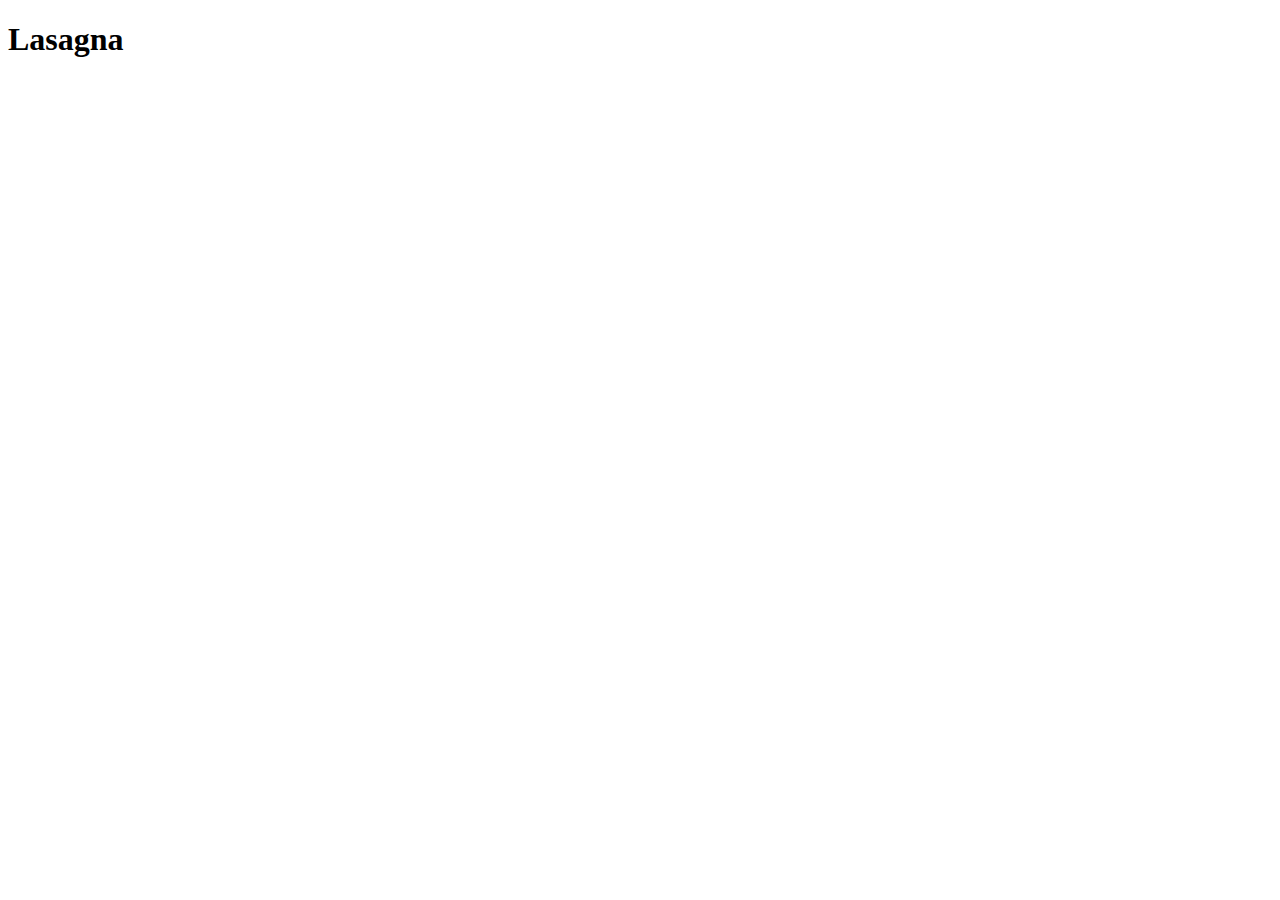
==== recipes/lasagna.html @ b3716799 "Create Lasagna page" ====
<!DOCTYPE html>
<html lang="en">
<head>
    <meta charset="UTF-8">
    <meta http-equiv="X-UA-Compatible" content="IE=edge">
    <meta name="viewport" content="width=device-width, initial-scale=1.0">
    <title>Document</title>
</head>
<body>
    <h1>Lasagna</h1>
</body>
</html>
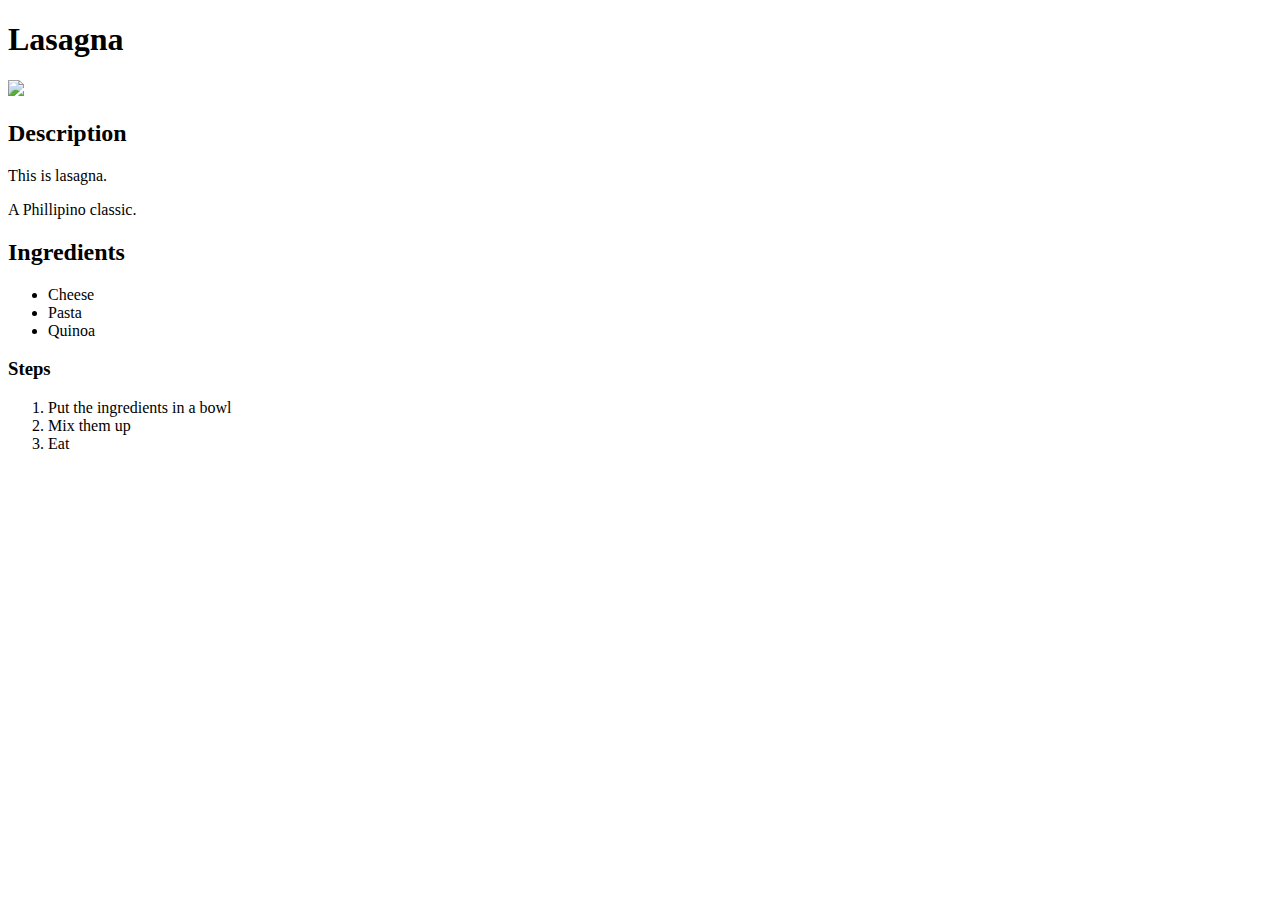
==== commit a96303ba: "Add contents to Lasagna page" ====
--- a/recipes/lasagna.html
+++ b/recipes/lasagna.html
@@ -4,9 +4,25 @@
     <meta charset="UTF-8">
     <meta http-equiv="X-UA-Compatible" content="IE=edge">
     <meta name="viewport" content="width=device-width, initial-scale=1.0">
-    <title>Document</title>
+    <title>Odin Recipes</title>
 </head>
 <body>
     <h1>Lasagna</h1>
+    <img src="../img/lasagna.jpg">
+    <h2>Description</h2>
+    <p>This is lasagna.</p>
+    <p>A Phillipino classic.</p>
+    <h2>Ingredients</h2>
+    <ul>
+        <li>Cheese</li>
+        <li>Pasta</li>
+        <li>Quinoa</li>
+    </ul>
+    <h3>Steps</h3>
+    <ol>
+        <li>Put the ingredients in a bowl</li>
+        <li>Mix them up</li>
+        <li>Eat</li>
+    </ol>
 </body>
 </html>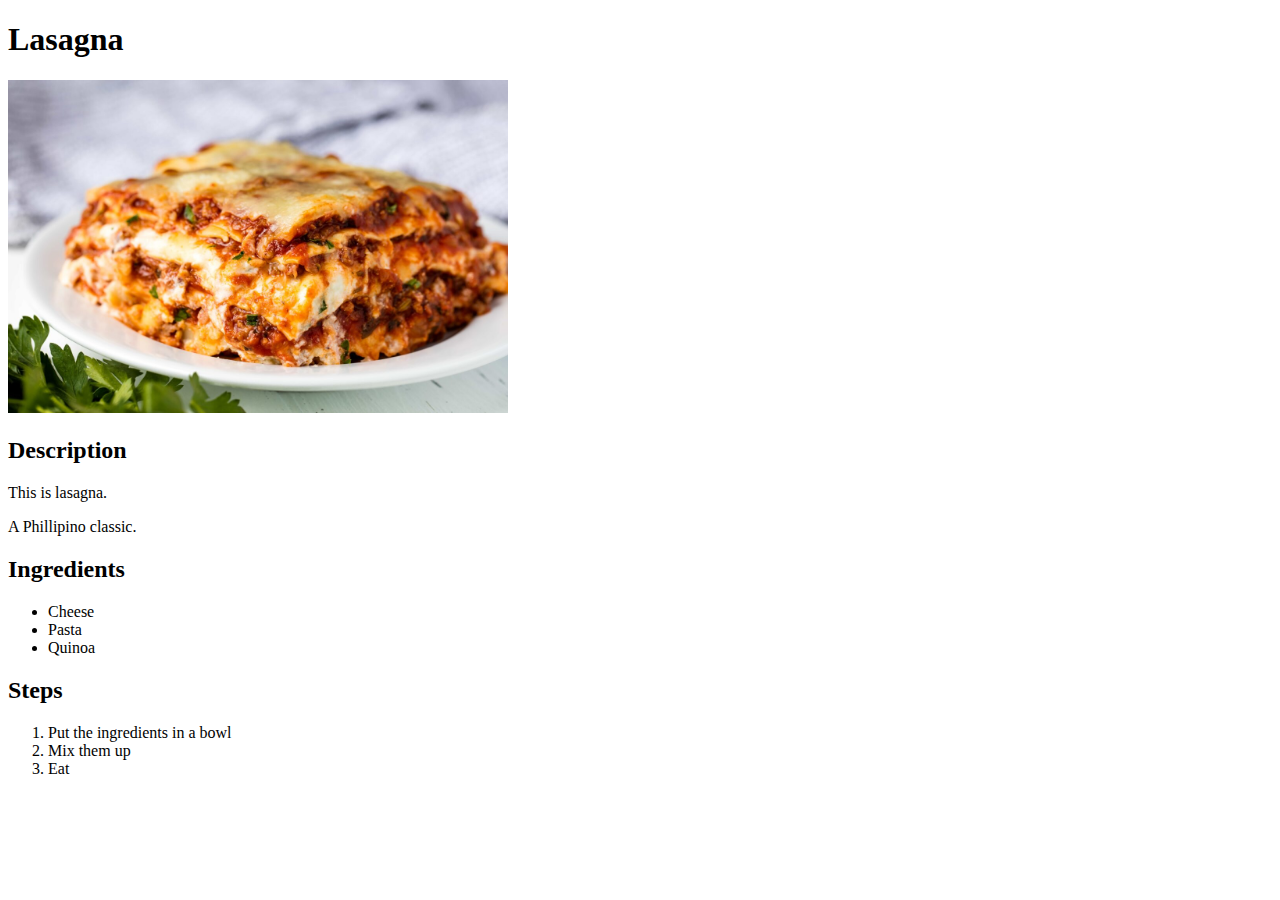
==== commit 5e5e348f: "Add styling to all pages" ====
--- a/recipes/lasagna.html
+++ b/recipes/lasagna.html
@@ -5,10 +5,13 @@
     <meta http-equiv="X-UA-Compatible" content="IE=edge">
     <meta name="viewport" content="width=device-width, initial-scale=1.0">
     <title>Odin Recipes</title>
+    <link rel="stylesheet" href="style.css";
 </head>
 <body>
     <h1>Lasagna</h1>
-    <img src="../img/lasagna.jpg">
+    
+    <img src="../img/lasagna.jpg" alt="Lasagna" class="image">
+    
     <h2>Description</h2>
     <p>This is lasagna.</p>
     <p>A Phillipino classic.</p>
@@ -18,7 +21,7 @@
         <li>Pasta</li>
         <li>Quinoa</li>
     </ul>
-    <h3>Steps</h3>
+    <h2>Steps</h2>
     <ol>
         <li>Put the ingredients in a bowl</li>
         <li>Mix them up</li>
--- a/recipes/style.css
+++ b/recipes/style.css
@@ -0,0 +1,4 @@
+.image {
+    width: 500px;
+    height: auto;
+}